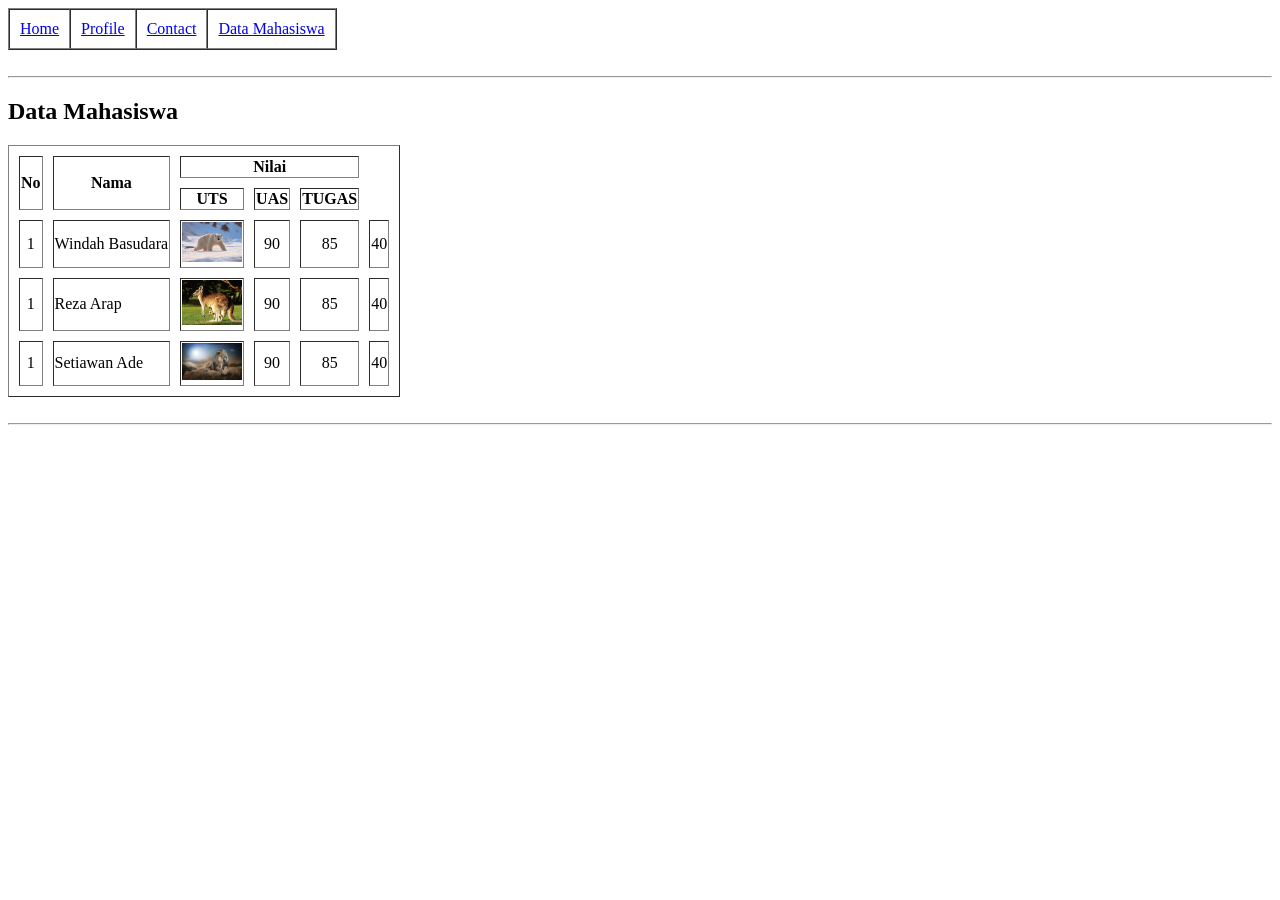
==== mahasiswa.html @ 86e4d9f9 "add table data mahasiswa" ====
<!DOCTYPE html>
<html lang="en">
<head>
    <meta charset="UTF-8">
    <meta name="viewport" content="width=device-width, initial-scale=1.0">
    <title>Data Mahasiswa Informatika</title>
</head>
<body>
     <table border="1" cellspacing="0" cellpadding="10px">
            <tr>
                <td><a href="index.html">Home</a></td>
                <td><a href="profile.html">Profile</a></td>
                <td><a href="contact.html">Contact</a></td>
                <td><a href="mahasiswa.html">Data Mahasiswa</a></td>
            </tr>
        </table>
        <br>
        <hr/>
        <h2>Data Mahasiswa</h2>
        <table border="1" cellspacing="10px">
            <tr>
                <th rowspan="2">No</th>
                <th rowspan="2">Nama</th>
                <th colspan="3">Nilai</th>
            </tr>
            <tr>
                <th> UTS</th>
                <th> UAS</th>
                <th> TUGAS</th>
            </tr>
            <tr>
                <td align="center">1</td>
                <td>Windah Basudara</td>
                <td><img src="aset/beruang.jpg" alt="foto" width="60px"></td>
                <td align="center">90</td>
                <td align="center">85</td>
                <td align="center">40</td>
            </tr>
             <tr>
                <td align="center">1</td>
                <td>Reza Arap</td>
                <td><img src="aset/kangguru.jpg" alt="foto" width="60px"></td>
                <td align="center">90</td>
                <td align="center">85</td>
                <td align="center">40</td>
            </tr>
             <tr>
                <td align="center">1</td>
                <td>Setiawan Ade</td>
                <td><img src="aset/singa.jpg" alt="foto" width="60px"></td>
                <td align="center">90</td>
                <td align="center">85</td>
                <td align="center">40</td>
            </tr>
        </table>
        <br>
        <hr>


</body>
</html>
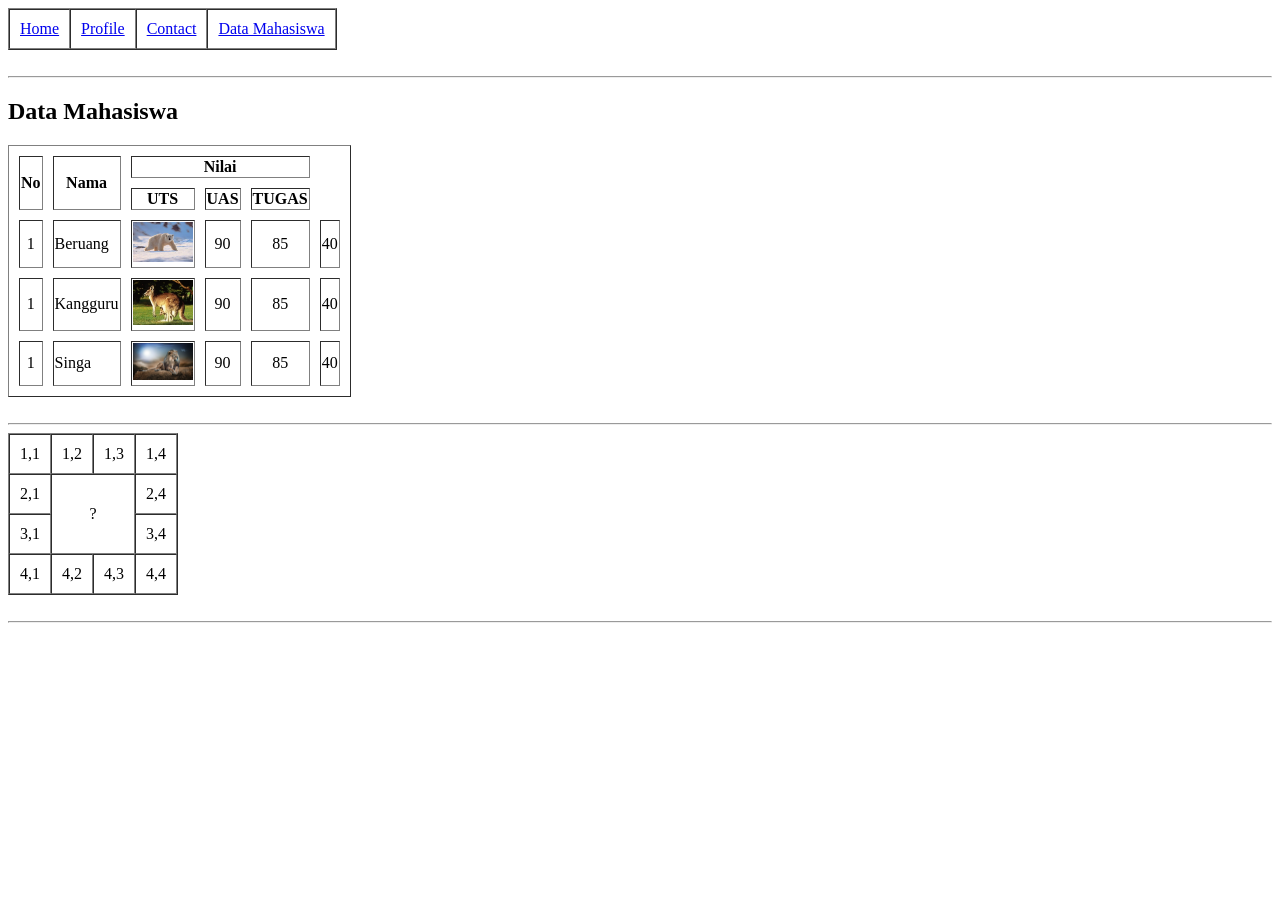
==== commit b55e9c37: "add table data mahasiswa" ====
--- a/mahasiswa.html
+++ b/mahasiswa.html
@@ -30,7 +30,7 @@
             </tr>
             <tr>
                 <td align="center">1</td>
-                <td>Windah Basudara</td>
+                <td>Beruang</td>
                 <td><img src="aset/beruang.jpg" alt="foto" width="60px"></td>
                 <td align="center">90</td>
                 <td align="center">85</td>
@@ -38,7 +38,7 @@
             </tr>
              <tr>
                 <td align="center">1</td>
-                <td>Reza Arap</td>
+                <td>Kangguru</td>
                 <td><img src="aset/kangguru.jpg" alt="foto" width="60px"></td>
                 <td align="center">90</td>
                 <td align="center">85</td>
@@ -46,7 +46,7 @@
             </tr>
              <tr>
                 <td align="center">1</td>
-                <td>Setiawan Ade</td>
+                <td>Singa</td>
                 <td><img src="aset/singa.jpg" alt="foto" width="60px"></td>
                 <td align="center">90</td>
                 <td align="center">85</td>
@@ -55,7 +55,32 @@
         </table>
         <br>
         <hr>
+        <table border="1" cellspacing="0" cellpadding="10px">
+            <tr>
+                <td>1,1</td>
+                <td>1,2</td>
+                <td>1,3</td>
+                <td>1,4</td>
+            </tr>
+            <tr>
+                <td>2,1</td>
+                <td align="center" colspan="2" rowspan="2" class="center-cell">?</td>
+                <td>2,4</td>
 
+            </tr>
+            <tr>
+                <td>3,1</td>
+                <td>3,4</td>
+            </tr>
+            <tr>
+                <td>4,1</td>
+                <td>4,2</td>
+                <td>4,3</td>
+                <td>4,4</td>
+            </tr>
+        </table>
+        <br>
+        <hr>
 
 </body>
 </html>
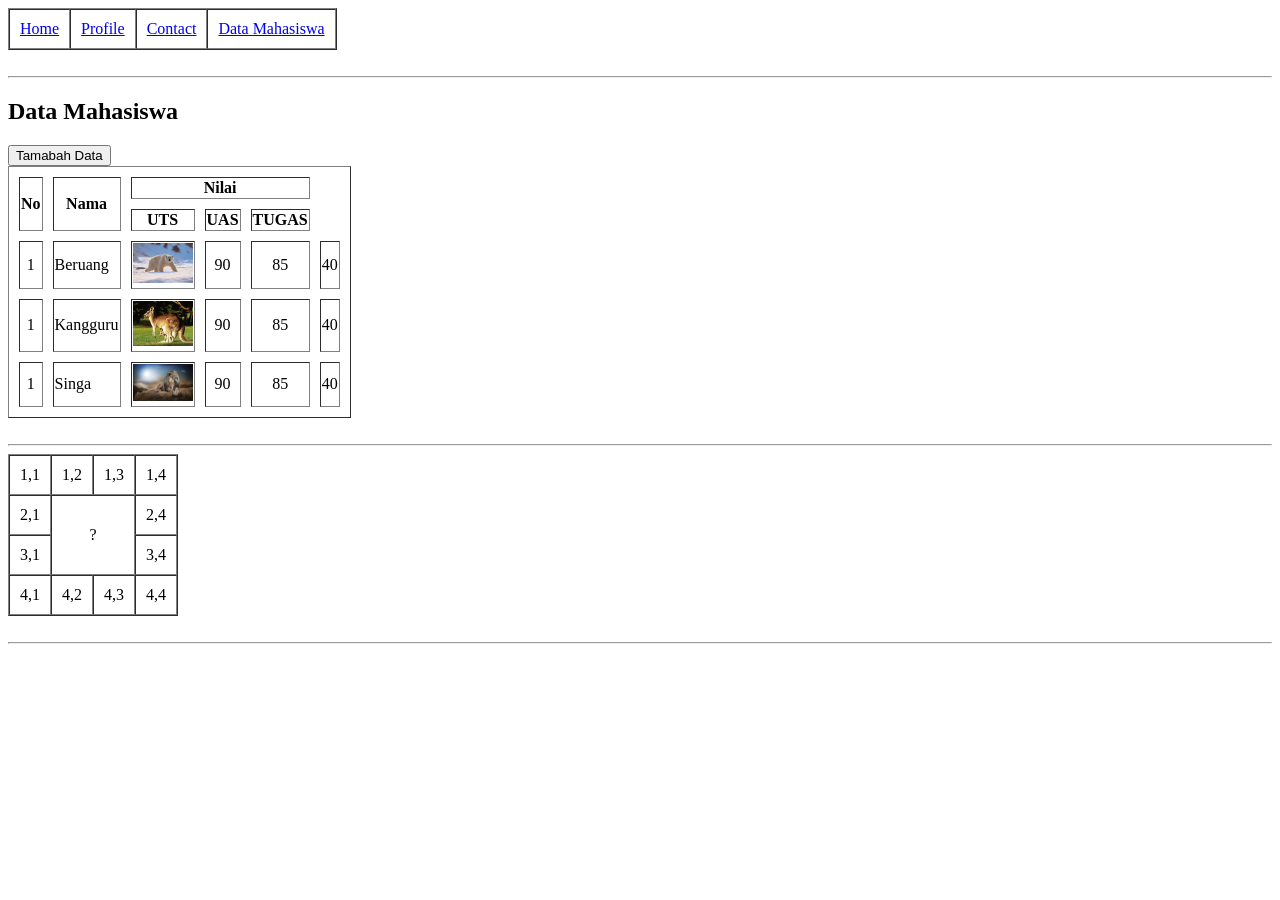
==== commit 4e19b5ca: "add tambah data" ====
--- a/mahasiswa.html
+++ b/mahasiswa.html
@@ -17,6 +17,9 @@
         <br>
         <hr/>
         <h2>Data Mahasiswa</h2>
+        <a href="tambahdata.html">
+            <button>Tamabah Data</button>
+        </a>
         <table border="1" cellspacing="10px">
             <tr>
                 <th rowspan="2">No</th>
